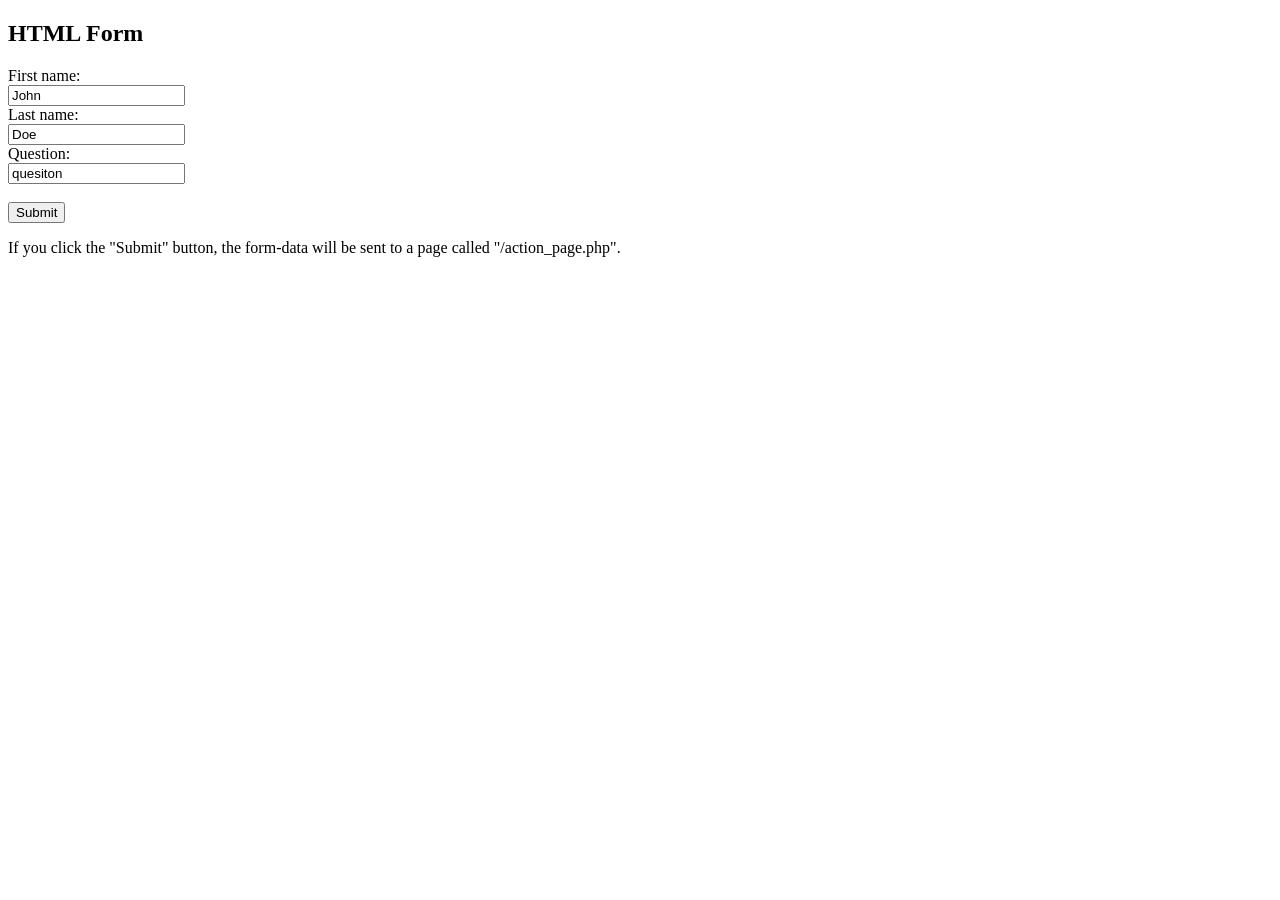
==== form.html @ fe71831b "Added HTML form example" ====
<!DOCTYPE html>
<html>
<body>

<h2>HTML Form</h2>

<form>
  <label for="fname">First name:</label><br>
  <input type="text" id="fname" name="fname" value="John"><br>
  <label for="lname">Last name:</label><br>
  <input type="text" id="lname" name="lname" value="Doe"><br>
  <label for="fname">Question:</label><br>
  <input type="textarea" id="fname" name="fname" value="quesiton"><br>
  <br>
  <input type="submit" value="Submit">
</form> 

<p>If you click the "Submit" button, the form-data will be sent to a page called "/action_page.php".</p>

</body>
</html>
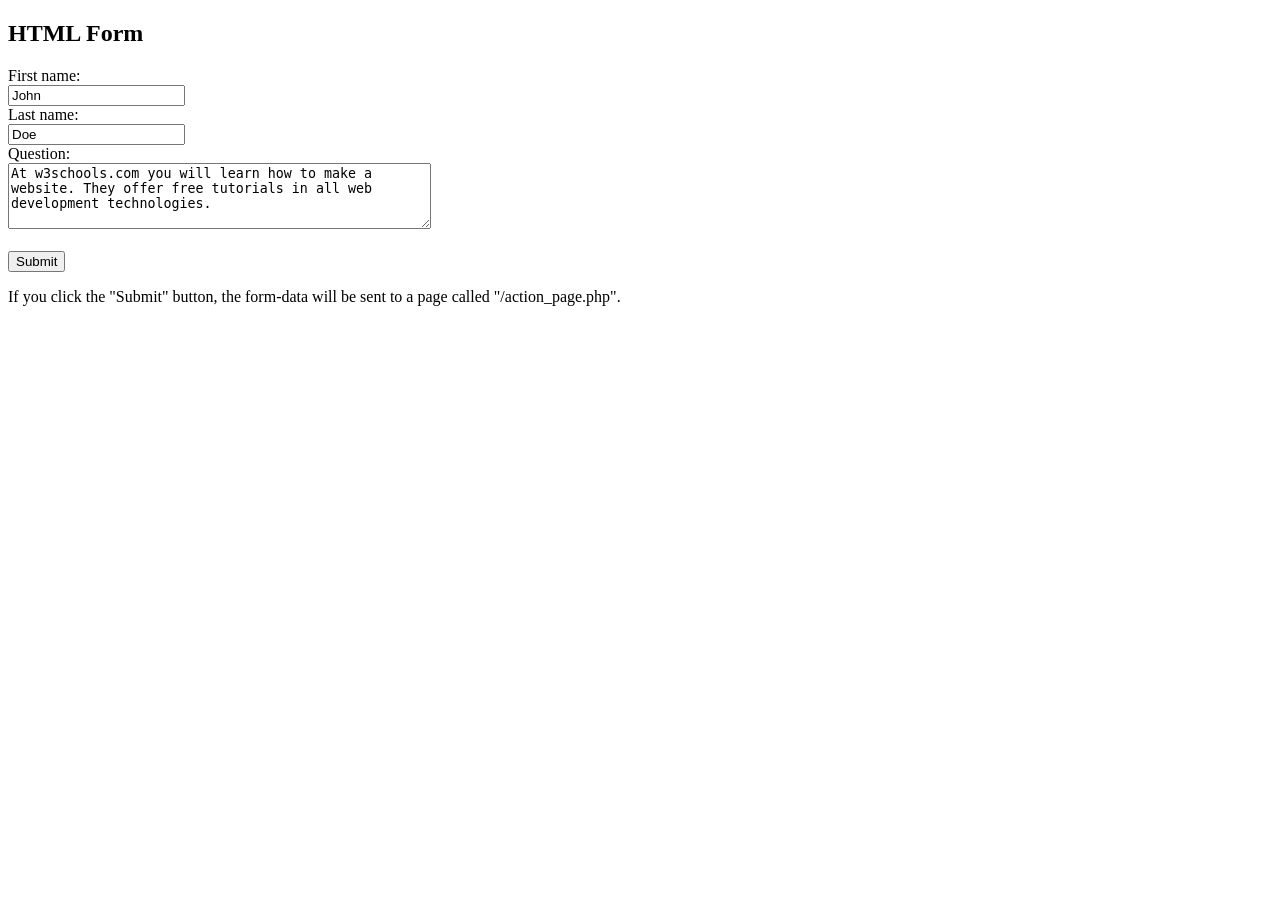
==== commit 933e4baa: "Fix textarea on form" ====
--- a/form.html
+++ b/form.html
@@ -10,7 +10,9 @@
   <label for="lname">Last name:</label><br>
   <input type="text" id="lname" name="lname" value="Doe"><br>
   <label for="fname">Question:</label><br>
-  <input type="textarea" id="fname" name="fname" value="quesiton"><br>
+  <textarea id="question" name="question" rows="4" cols="50">
+At w3schools.com you will learn how to make a website. They offer free tutorials in all web development technologies.
+</textarea><br>
   <br>
   <input type="submit" value="Submit">
 </form> 
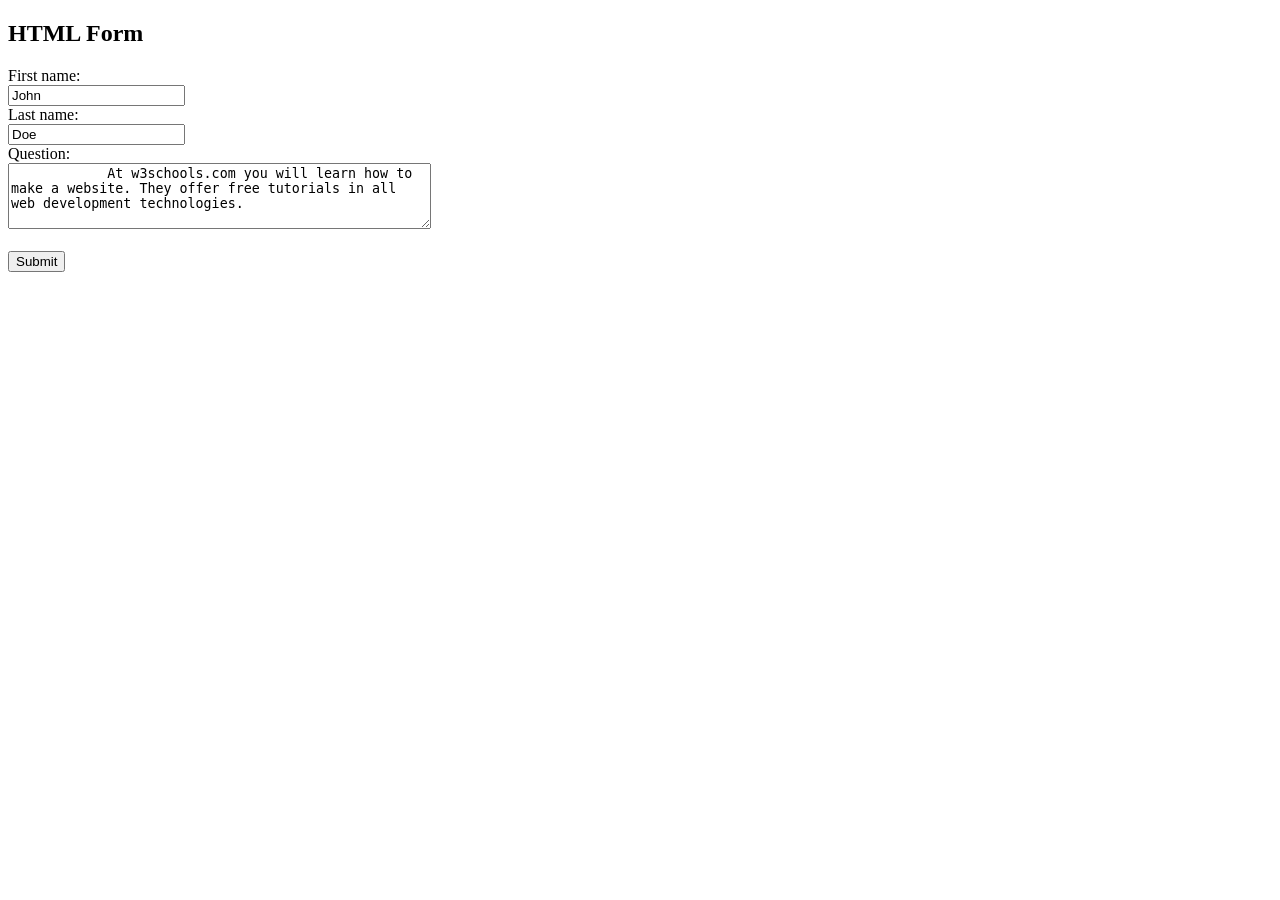
==== commit 41848ca3: "indentation & typo fixes in form.html" ====
--- a/form.html
+++ b/form.html
@@ -1,23 +1,26 @@
 <!DOCTYPE html>
 <html>
-<body>
+    <head>
+        <link rel="stylesheet" href="style.css">
+    </head>
+    <body>
 
-<h2>HTML Form</h2>
+        <h2>HTML Form</h2>
 
-<form>
-  <label for="fname">First name:</label><br>
-  <input type="text" id="fname" name="fname" value="John"><br>
-  <label for="lname">Last name:</label><br>
-  <input type="text" id="lname" name="lname" value="Doe"><br>
-  <label for="fname">Question:</label><br>
-  <textarea id="question" name="question" rows="4" cols="50">
-At w3schools.com you will learn how to make a website. They offer free tutorials in all web development technologies.
-</textarea><br>
-  <br>
-  <input type="submit" value="Submit">
-</form> 
+        <form>
+            <label for="fname">First name:</label><br>
+            <input type="text" id="fname" name="fname" value="John"><br>
 
-<p>If you click the "Submit" button, the form-data will be sent to a page called "/action_page.php".</p>
+            <label for="lname">Last name:</label><br>
+            <input type="text" id="lname" name="lname" value="Doe"><br>
 
-</body>
+            <label for="question">Question:</label><br>
+            <textarea id="question" name="question" rows="4" cols="50">
+            At w3schools.com you will learn how to make a website. They offer free tutorials in all web development technologies.
+            </textarea><br>
+            
+            <br>
+            <input type="submit" value="Submit">
+        </form> 
+    </body>
 </html>
